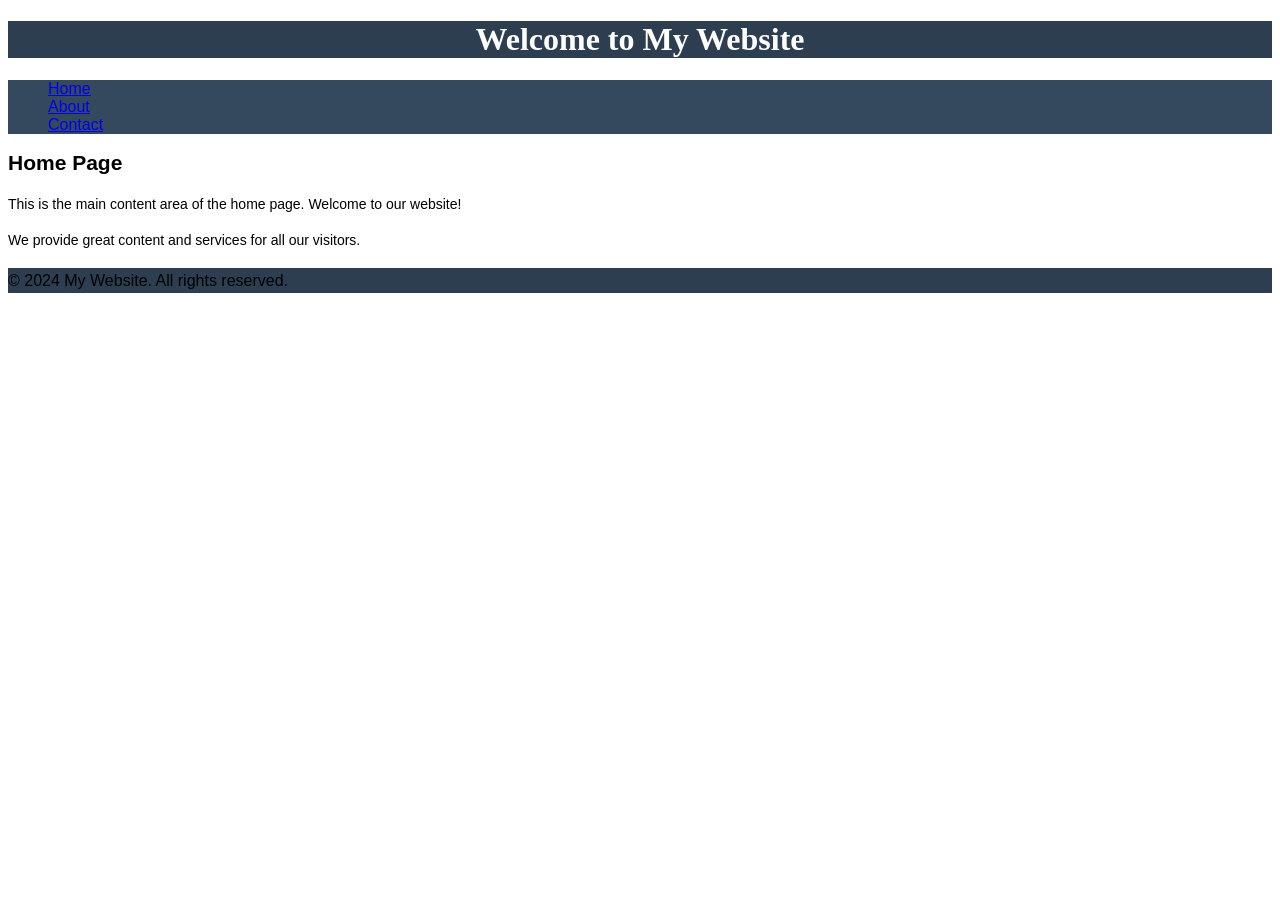
==== index.html @ 1f0407f7 "Add files via upload" ====
<!DOCTYPE html>
<html lang="en">
<head>
    <meta charset="UTF-8">
    <meta name="viewport" content="width=device-width, initial-scale=1.0">
    <title>Home Page</title>
    <link rel="stylesheet" href="style.css">
</head>
<body>
    <header>
        <h1>Welcome to My Website</h1>
    </header>
    
    <nav>
        <ul>
            <li><a href="index.html">Home</a></li>
            <li><a href="about.html">About</a></li>
            <li><a href="contact.html">Contact</a></li>
        </ul>
    </nav>
    
    <main>
        <h2>Home Page</h2>
        <p>This is the main content area of the home page. Welcome to our website!</p>
        <p>We provide great content and services for all our visitors.</p>
    </main>
    
    <footer>
        <p>&copy; 2024 My Website. All rights reserved.</p>
    </footer>
</body>
</html>
---- style.css ----
body {
    font-family: Arial, sans-serif;
    font-size: 16px;
}

header {
    background-color: #2c3e50;
}

nav {
    background-color: #34495e;
}

main {
    background-color: #ffffff;
    font-size: 14px;
}

footer {
    background-color: #2c3e50;
}

li {
    display: block;
    width: 200px;
}

h1 {
    text-align: center;
    font-family: Georgia, serif;
    color: #ffffff;
}

p {
    line-height: 1.6;
}
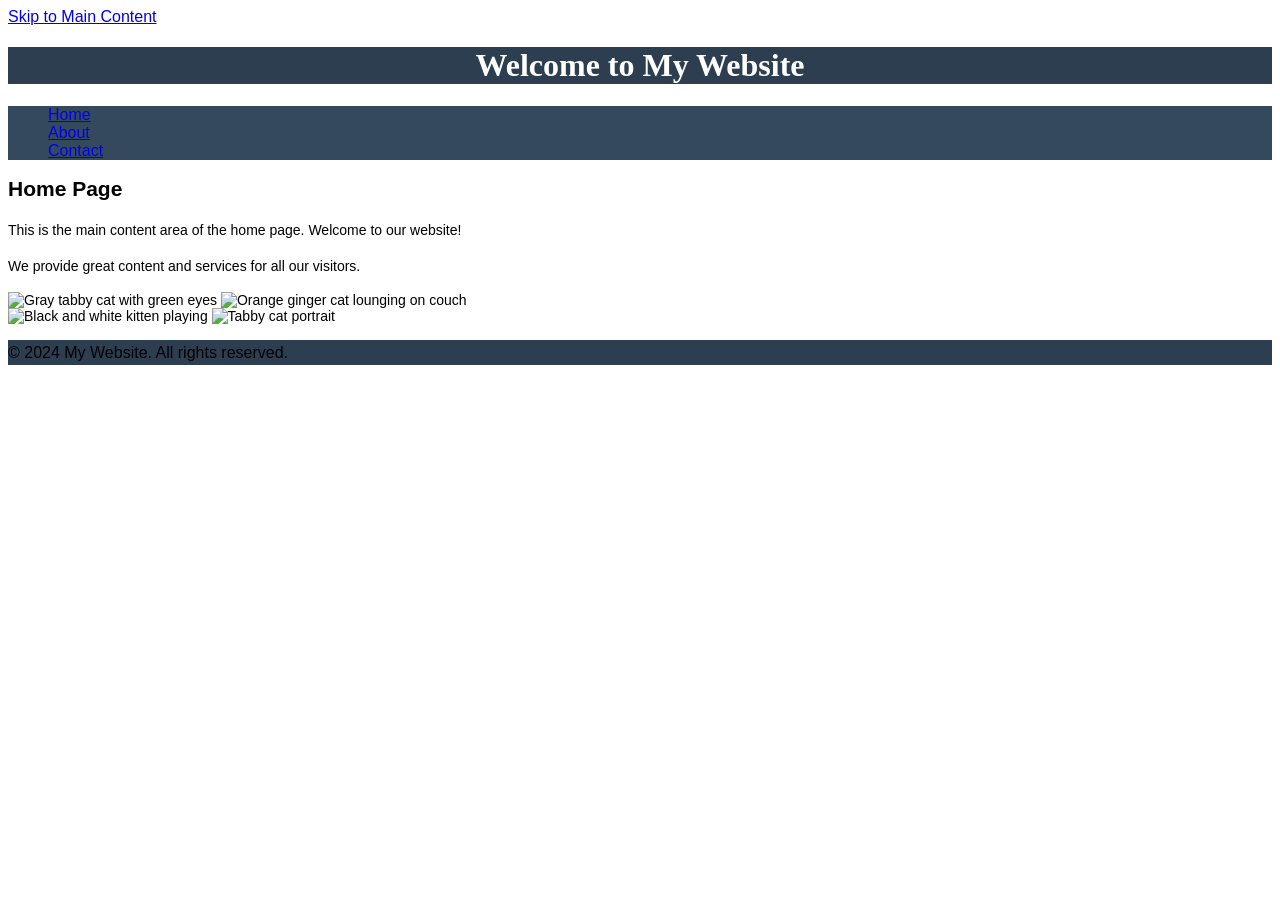
==== commit 56b7c0f4: "Update index.html" ====
--- a/index.html
+++ b/index.html
@@ -7,6 +7,9 @@
     <link rel="stylesheet" href="style.css">
 </head>
 <body>
+    <!-- Skip to Main Content Link -->
+    <a href="#main-content" class="skip-link">Skip to Main Content</a>
+    
     <header>
         <h1>Welcome to My Website</h1>
     </header>
@@ -19,14 +22,26 @@
         </ul>
     </nav>
     
-    <main>
+    <main id="main-content">
         <h2>Home Page</h2>
         <p>This is the main content area of the home page. Welcome to our website!</p>
         <p>We provide great content and services for all our visitors.</p>
+        
+        <!-- Grid Section -->
+        <div class="grid">
+            <img src="https://images.unsplash.com/photo-1514888286974-6c03e2ca1dba?w=400" alt="Gray tabby cat with green eyes">
+            <img src="https://images.unsplash.com/photo-1573865526739-10659fec78a5?w=400" alt="Orange ginger cat lounging on couch">
+        </div>
+        
+        <!-- Flex Section -->
+        <div class="flex">
+            <img src="https://images.unsplash.com/photo-1495360019602-e001922274b7?w=400" alt="Black and white kitten playing">
+            <img src="https://images.unsplash.com/photo-1514888286974-6c03e2ca1dba?w=400" alt="Tabby cat portrait">
+        </div>
     </main>
     
     <footer>
         <p>&copy; 2024 My Website. All rights reserved.</p>
     </footer>
 </body>
-</html>+</html>
